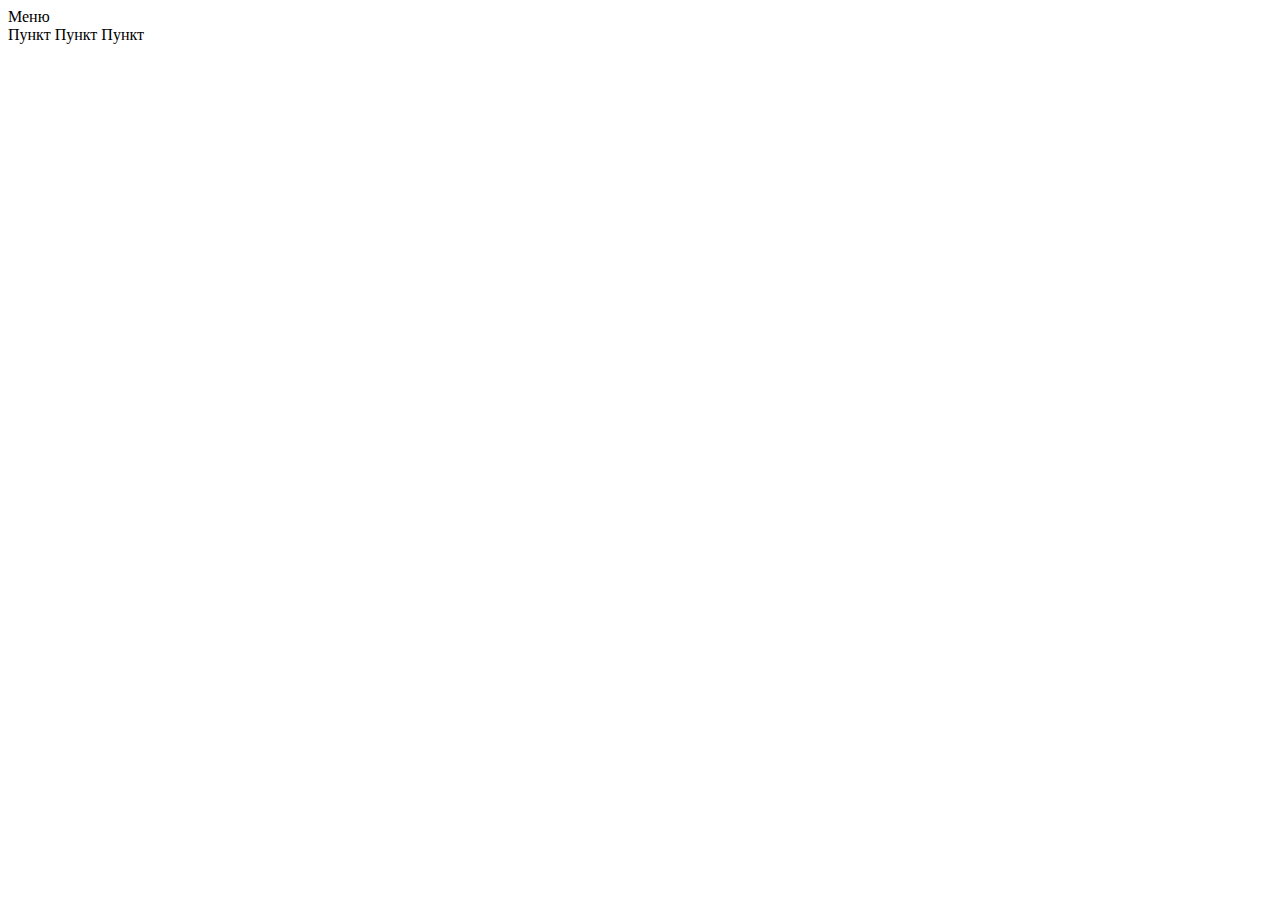
==== demo/dropdown-menu/index.html @ 4007f500 "tabs end" ====
<!doctype html>
<html>
<head>
    <title>Dropdown Menu</title>
    <link rel="stylesheet" href="/style.css">
</head>
<body>
    <div class="dropdown">
        <span class="menubut">
            Меню
        </span>
        <nav>
            <a>Пункт</a>
            <a>Пункт</a>
            <a>Пункт</a>
        </nav>
    </div>

<style>
    .dropdown:hover > nav{
        transform: translateY(calc(100% + 8px))scale(1);
    }
</style>
</body>
</html
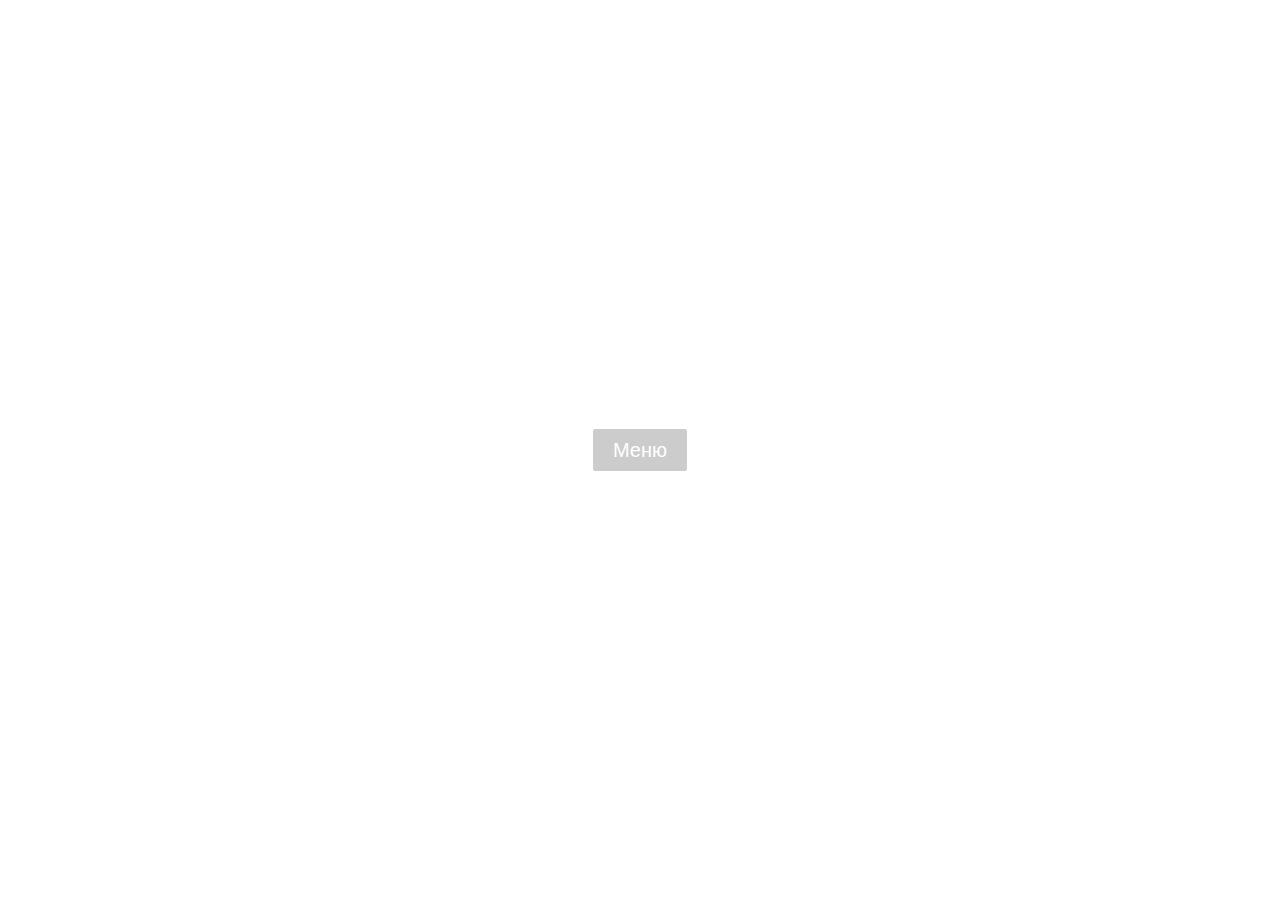
==== commit 2ff3171b: "menu" ====
--- a/demo/dropdown-menu/index.html
+++ b/demo/dropdown-menu/index.html
@@ -2,7 +2,7 @@
 <html>
 <head>
     <title>Dropdown Menu</title>
-    <link rel="stylesheet" href="/style.css">
+    <link rel="stylesheet" href="../style.css">
 </head>
 <body>
     <div class="dropdown">
@@ -22,4 +22,4 @@
     }
 </style>
 </body>
-</html+</html>--- a/demo/style.css
+++ b/demo/style.css
@@ -0,0 +1,379 @@
+/* Style */
+body{
+    display: flex;
+    align-items: center;
+    justify-content: center;
+    min-height: 100vh;
+    margin: 0;
+    padding: 0;
+    font-family: Arial;
+}
+*{
+    outline: none;
+}
+button,
+[role="button"]{
+    background: #dadada;
+    border: 1px solid #ccc;
+    color: #000;
+    border-radius: 2px;
+    cursor: pointer;
+    text-decoration: none;
+    padding: 0 20px;
+    line-height: 2em;
+}
+[type=checkbox]{
+    display: none;
+}
+
+/* dropdown */
+.dropdown {
+    position: relative;
+    font-size: 20px;
+}
+.dropdown:hover > span{
+    box-shadow: 0 2px 4px #888;
+    transition-delay: 0s;
+}
+.dropdown > span{
+    padding: 10px 20px;
+    background: #ccc;
+    color: #fff;
+    cursor: default;
+    transition: box-shadow .3s .3s;
+    will-change: box-shadow;
+    z-index: 2;
+    position: relative;
+}
+.dropdown > nav{
+    position: absolute;
+    background: #ccc;
+    padding: 5px;
+    bottom: 0;
+    width: 200px;
+    flex-direction: column;
+    display: flex;
+    transition: transform .3s;
+    transition-delay: 0s;
+    left: 10px;
+    font-size: 18px;
+    transform: translateY(calc(100% + 8px))scale(0);
+    transform-origin: 0 0;
+}
+.dropdown:hover nav{
+    transition-delay: .3s;
+}
+.dropdown > nav a{
+    padding: 5px;
+    cursor: pointer;
+    color: #fff;
+    transition: color .3s, background .3s;
+    will-change: color, background;
+}
+.dropdown > nav a:hover{
+    background: #fff;
+    color:#000;
+}
+
+.dropdown > *,
+.dropdown a {
+    border-radius: 2px;
+}
+
+/* Filter */
+#filter {
+    width: 980px;
+    padding-top: 30px;
+}
+#filter .items {
+    display: flex;
+    flex-direction: column;
+    margin-top: 30px;
+}
+#filter .item {
+    padding: 5px;
+    border: 1px solid #ccc;
+    border-radius: 2px;
+    display: flex;
+    margin-bottom: 10px;
+}
+#filter .item > div{
+    padding: 10px;
+    flex-grow: 1;
+}
+#filter .item .title{
+    font-size: 20px;
+    font-weight: bold;
+}
+#filter .item .price {
+    font-size: 40px;
+    padding: 40px;
+    color: #FFA900;
+}
+#filter .item:after {
+    line-height: 2em;
+    padding: 0 10px;
+    align-self: flex-start;
+    text-align: center;
+    color: #fff;
+    border-radius: 2px;
+    text-transform: uppercase;
+}
+#filter .item.new:after {
+    content: 'NEW';
+    background: green;
+}
+#filter .item.sale:after {
+    content: 'sale';
+    background: #FFA900;
+}
+#filter .item.bestseller:after {
+    content: 'bestseller';
+    background: #0073DA;
+}
+#filter label{
+    background: #dadada;
+    padding: 0 10px;
+    line-height: 2em;
+    display: inline-flex;
+    border-radius: 2px;
+    align-items: center;
+}
+#filter label:before{
+    content: '✔';
+    width: 10px;
+    height: 10px;
+    border-radius: 2px;
+    border: 1px solid #000;
+    margin-right: 10px;
+    transition: color .3s;
+    will-change: color;
+    line-height: 8px;
+    color: transparent;
+}
+#filter :checked + label:before{
+    color: #000;
+}
+
+/* Form */
+form{
+    margin-top: 50px;
+}
+form fieldset{
+    border: 1px solid #ccc;
+    border-radius: 2px;
+    display: flex;
+    flex-direction: column;
+    background: #dadada;
+    margin-bottom: 5px;
+}
+form input{
+    text-indent: 10px;
+    border: 1px solid #ccc;
+    border-radius: 2px;
+    width: 400px;
+    font-size: 16px;
+    line-height: 2em;
+}
+form input:not(:last-child){
+    margin-bottom: 5px;
+}
+form textarea{
+    padding: 10px;
+    box-sizing: border-box;
+    border: 1px solid #ccc;
+    border-radius: 2px;
+    width: 400px;
+    font-size: 16px;
+    line-height: 1em;
+    margin-bottom: 5px;
+    height: 80px;
+}
+form > *:not(:first-child){
+    transition: transform .3s;
+    will-change: transform;
+}
+form label span:before{
+    content: '✔';
+    width: 10px;
+    height: 10px;
+    border-radius: 2px;
+    border: 1px solid #000;
+    margin-right: 10px;
+    transition: color .3s;
+    will-change: color;
+    line-height: 8px;
+    color: transparent;
+}
+form :checked + span:before{
+    color: #000;
+}
+form label{
+    background: #dadada;
+    padding: 0 10px;
+    line-height: 2em;
+    display: inline-flex;
+    border-radius: 2px;
+    align-items: center;
+}
+form button{
+    width: 100%;
+    font-size: 20px;
+    border-radius: 2px;
+    border: 1px solid #ccc;
+    color: #000;
+}
+
+/* Modal */
+#modal{
+    position: fixed;
+    top: 0;
+    left: 0;
+    display: flex;
+    right: 0;
+    bottom: 0;
+    align-items: center;
+    justify-content: center;
+}
+#modal:before{
+    content: '';
+    position: absolute;
+    top: 0;
+    left: 0;
+    right: 0;
+    bottom: 0;
+    background: #000;
+    display: block;
+    opacity: 0;
+    transition: opacity .3s;
+    will-change: opacity;
+    transition-delay: .2s;
+}
+#modal:target:before{
+    opacity: .5;
+    transition-delay: 0s;
+}
+#modal .window{
+    width: 50vw;
+    background: #fff;
+    z-index: 2;
+    padding: 10px;
+    border-radius: 2px;
+    border: 1px solid #ccc;
+    transition: transform .3s;
+    will-change: transform;
+    transform: translateY(-500%);
+}
+#modal:target .window{
+    transform: none;
+}
+#modal .close{
+    float: right;
+    display: block;
+    padding: 5px 10px;
+    background: #dadada;
+    color: #000;
+    border-radius: 2px;
+}
+
+/* Slider */
+img{
+    max-width: calc(100% - 40px);
+    max-height: 100%;
+}
+#slider{
+    position: relative;
+    box-shadow: 0 2px 4px #888;
+}
+#slider .item{
+    max-width: 400px;
+    max-height: 300px;
+    display: flex;
+}
+#slider .prev{
+    border-radius: 2px 0 0 2px;
+}
+#slider .next{
+    border-radius: 0 2px 2px 0;
+}
+
+/* Slider:target */
+#slider{
+    position: relative;
+    width: 500px;
+    height: 300px;
+}
+#slider .prev,
+#slider .next{
+    display: flex;
+    align-items: center;
+    background: #dadada;
+    text-decoration: none;
+    color: #000;
+}
+#slider .item a:first-of-type:after {
+    content: '<';
+    width: 20px;
+    text-align: center;
+}
+#slider .item a:last-of-type:after {
+    content: '>';
+    width: 20px;
+    text-align: center;
+}
+#slider .item{
+    max-width: 100%;
+    max-height: 100%;
+    display: flex;
+}
+
+/* Tabs */
+#tabs .tabcontent{
+    width: 50vw;
+    height: 50vh;
+    overflow-y: scroll;
+    background: #fff;
+    border: 1px solid #ccc;
+    padding: 10px;
+    border-radius: 2px;
+}
+#tabs .tab{
+    padding: 10px;
+    text-decoration: none;
+    background: #fff;
+    border: 1px solid #ccc;
+    color: #000;
+    border-radius: 2px;
+    cursor: pointer;
+}
+#tabs .tabs{
+    height: 24px;
+}
+
+/* File tree */
+label.folder:before{
+    content: '';
+    background: url(http://icons.veryicon.com/256/System/Flatastic%201/folder.png) no-repeat 0 5px;
+    height: 22px;
+    width: 20px;
+    display: inline-block;
+    background-size: 100%;
+}
+label.file:before{
+    content: '';
+    background: url(https://thumb-cc.s3.envato.com/files/77381593/Thumbnail.png) no-repeat;
+    height: 20px;
+    width: 20px;
+    display: inline-block;
+    background-size: 100% 100%;
+    margin-top: 10px;
+}
+.file{
+    margin-left: 15px;
+    border-bottom: 1px solid;
+    cursor: pointer;
+}
+.folder{
+    padding: 5px;
+    padding-left: 15px;
+}
